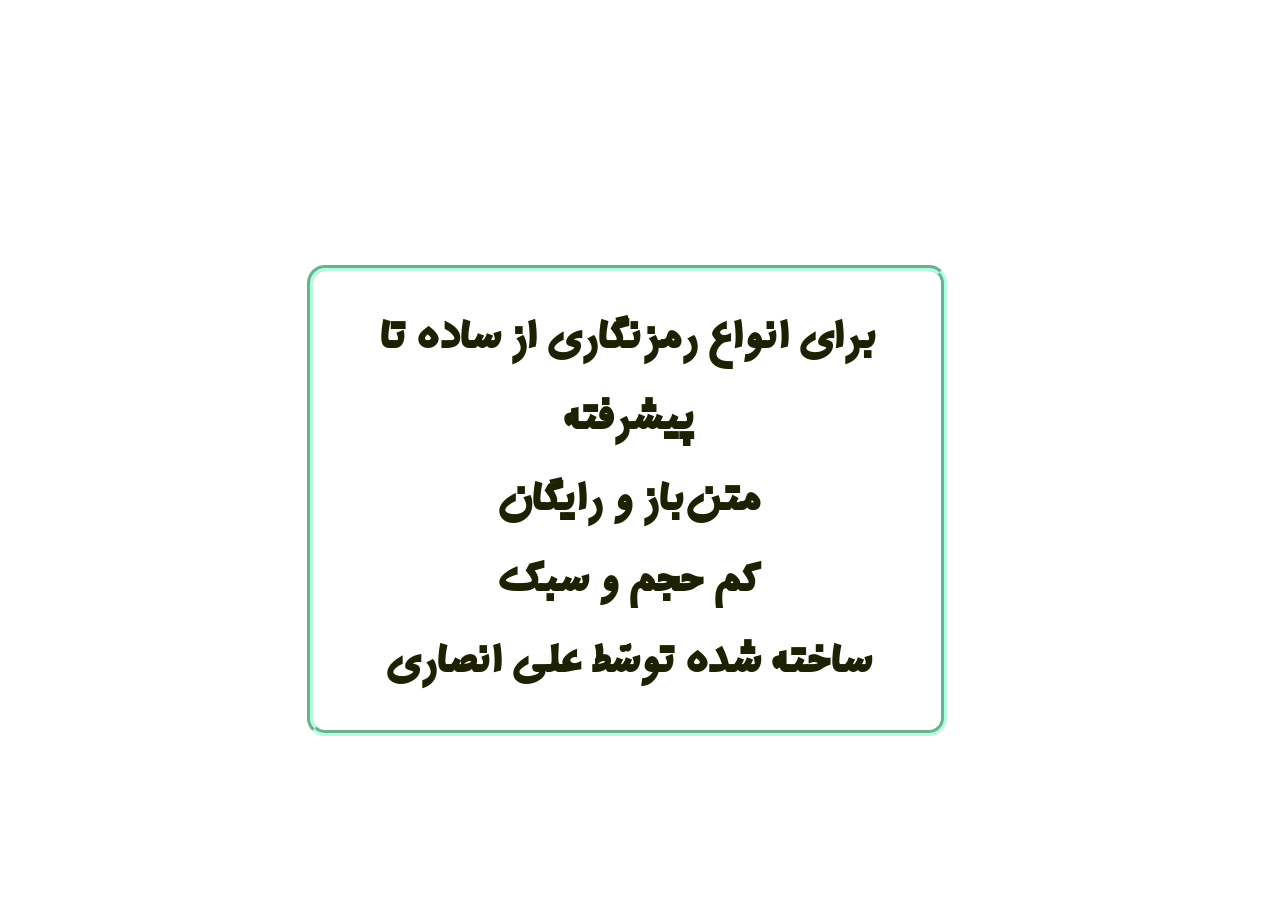
==== AhashSite/index-files/data/h.html @ 857f2009 "Add files via upload" ====
<!DOCTYPE html>
<html dir="rtl">
<head>
    <meta charset="UTF-8">
    <meta http-equiv="X-UA-Compatible" content="IE=edge">
    <meta name="viewport" content="width=device-width, initial-scale=1.0">
    <link rel="stylesheet" href="style.css">
    <title>Document</title>
</head>
<body>
    <br><br>
    <h1><i class="en">Ahash</i> بهترین راه رمزنگاری</h1>
    <section>
        <h2>برای انواع رمزنگاری از ساده تا پیشرفته</h2>
        <h2>متن‌باز و رایگان</h2>
        <h2>کم حجم و سبک</h2>
        <h2>ساخته شده توسّط علی انصاری</h2>
    </section>
</body>
</html>
---- AhashSite/index-files/data/style.css ----
* {
    box-sizing: border-box;
    margin: 0 auto;
    padding: 0 auto;
}
@font-face {
    font-family: mehr;
    src: url(../font/IRMehr.ttf);
}
@font-face {
    font-family: ramin;
    src: url(../font/NPIRamin.ttf);
}
@font-face {
    font-family: homa;
    src: url(../font/IRHoma.ttf);
}

::-webkit-scrollbar {
    background-color:#0de9da;
    box-shadow: inset 0px -1px 13px #0275af;
    border-radius: 10px;
}
::-webkit-scrollbar-thumb {
    box-shadow: inset 0px -1px 13px #0205af;
    border-radius: 10px;
}

body{
    padding: 2vw;
}
h1{
    font-family: mehr;
    width: 100%;
    font-size: 6vmin;
    text-align: center;
}
h1{
    font-family: mehr;
    width: 100%;
    font-size: 7vmin;
    text-align: center;
    color: white;
}
h2{
    font-family: mehr;
    width: 100%;
    font-size: 5vmin;
    text-align: center;
    color: rgb(248, 255, 195);
}
h3{
    font-family: mehr;
    width: 100%;
    font-size: 3vmin;
    text-align: center;
    color: white;
}
section{
    width: 50vw;
    margin: 10vh 24vw;
    background-color: #ffffff8d;
    border: 0.5vw groove #adffdd;
    border-radius: 2vmin;
    padding: 3vmin 0;
}
section h2{
    color: rgb(29, 33, 1);
}
section h3, section h1{
    color: rgb(53, 59, 7);
}
a{
    color: #4b0303;
}
.en{
    font-family: ramin;
}
.em{
    font-family: homa;
}
i{
    font-style: normal;
}
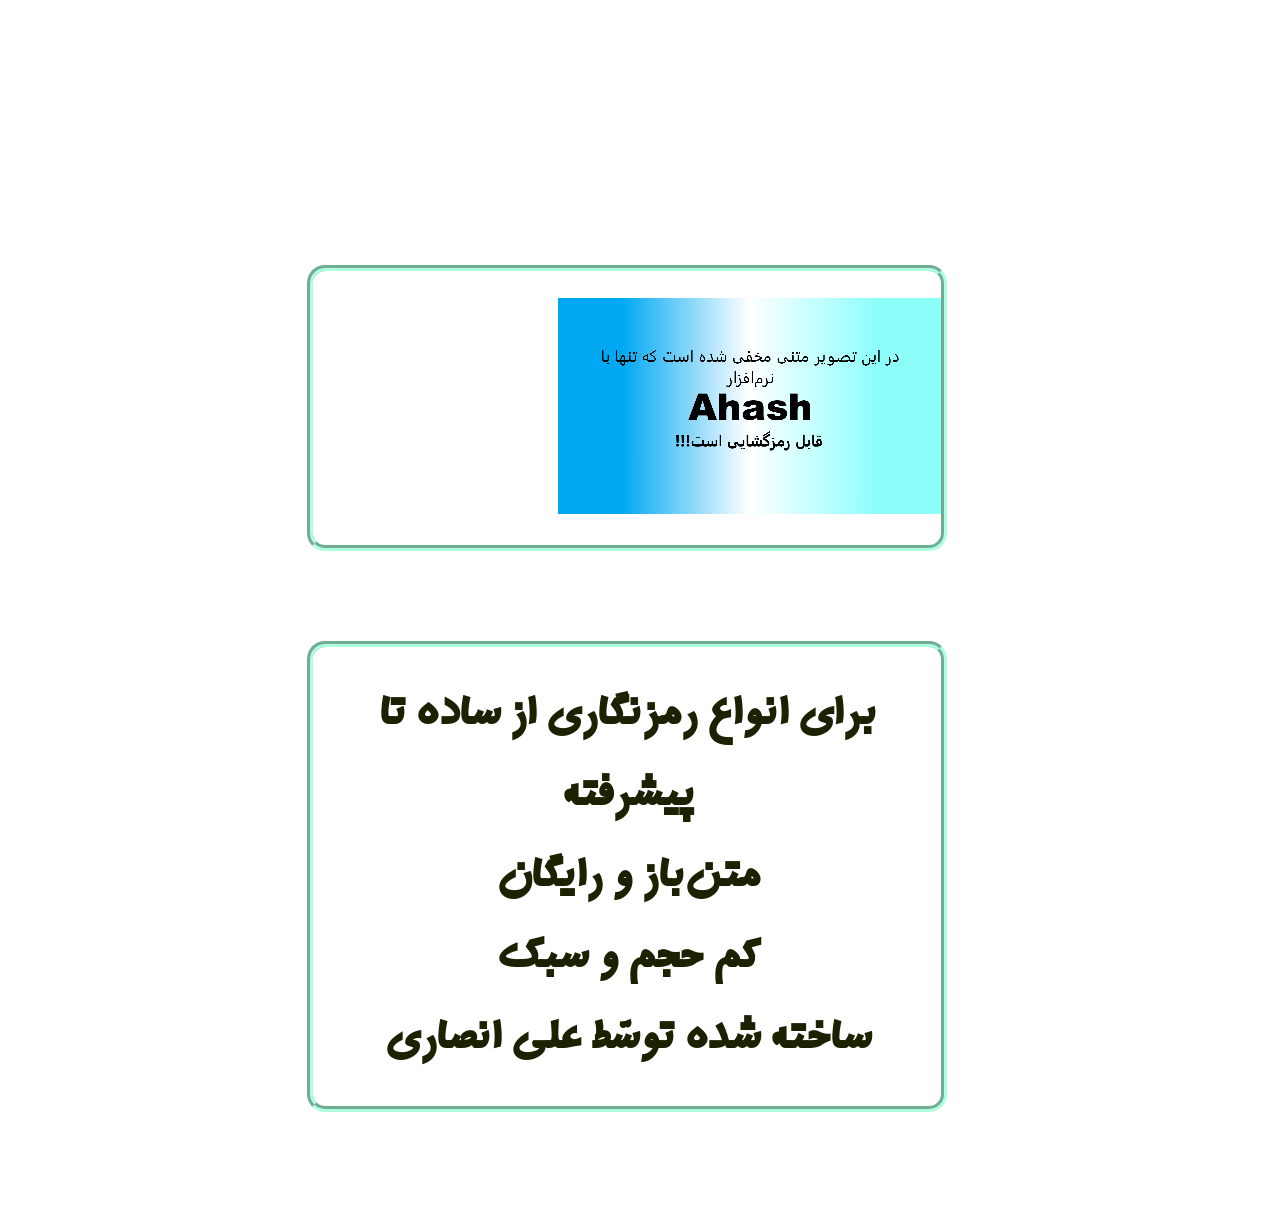
==== commit 2404e8cd: "Update h.html" ====
--- a/AhashSite/index-files/data/h.html
+++ b/AhashSite/index-files/data/h.html
@@ -11,10 +11,13 @@
     <br><br>
     <h1><i class="en">Ahash</i> بهترین راه رمزنگاری</h1>
     <section>
+        <img src="../img/output.png">
+    </section>
+    <section>
         <h2>برای انواع رمزنگاری از ساده تا پیشرفته</h2>
         <h2>متن‌باز و رایگان</h2>
         <h2>کم حجم و سبک</h2>
         <h2>ساخته شده توسّط علی انصاری</h2>
     </section>
 </body>
-</html>+</html>
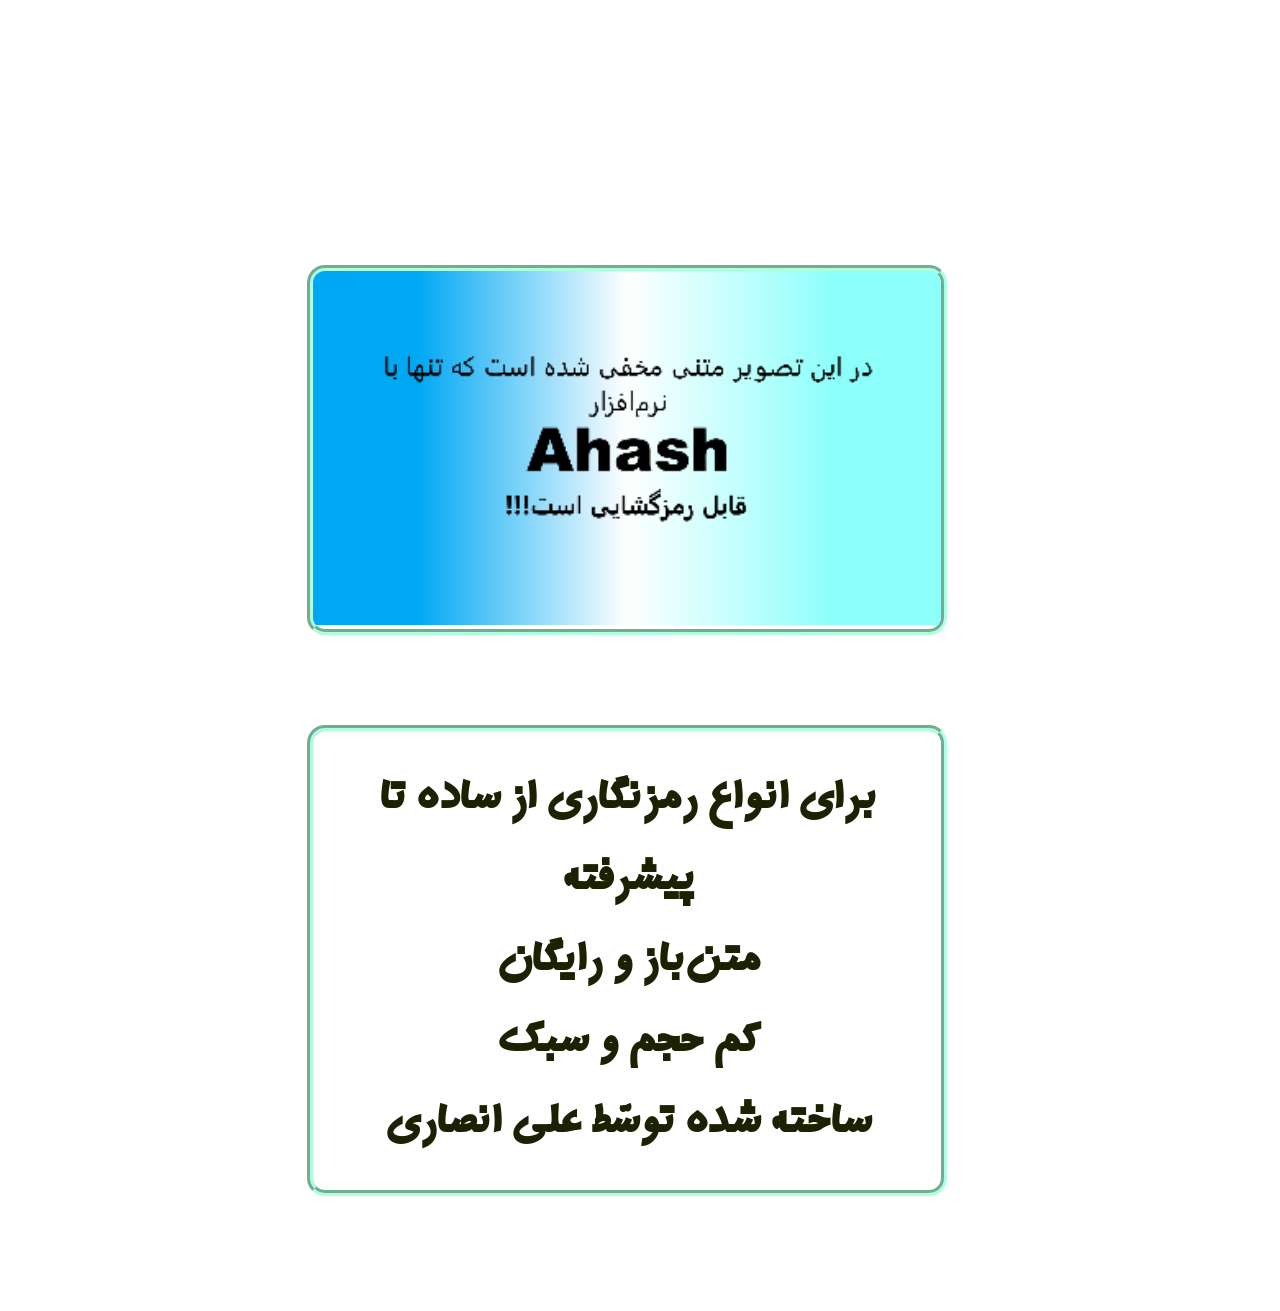
==== commit 7d64e3b0: "Update h.html" ====
--- a/AhashSite/index-files/data/h.html
+++ b/AhashSite/index-files/data/h.html
@@ -10,7 +10,7 @@
 <body>
     <br><br>
     <h1><i class="en">Ahash</i> بهترین راه رمزنگاری</h1>
-    <section>
+    <section class="simg">
         <img src="../img/output.png">
     </section>
     <section>
--- a/AhashSite/index-files/data/style.css
+++ b/AhashSite/index-files/data/style.css
@@ -81,4 +81,11 @@
 }
 i{
     font-style: normal;
-}+}
+.simg {
+    padding: 0;
+    overflow: hidden;
+}
+section img {
+    width: 100%;
+}
